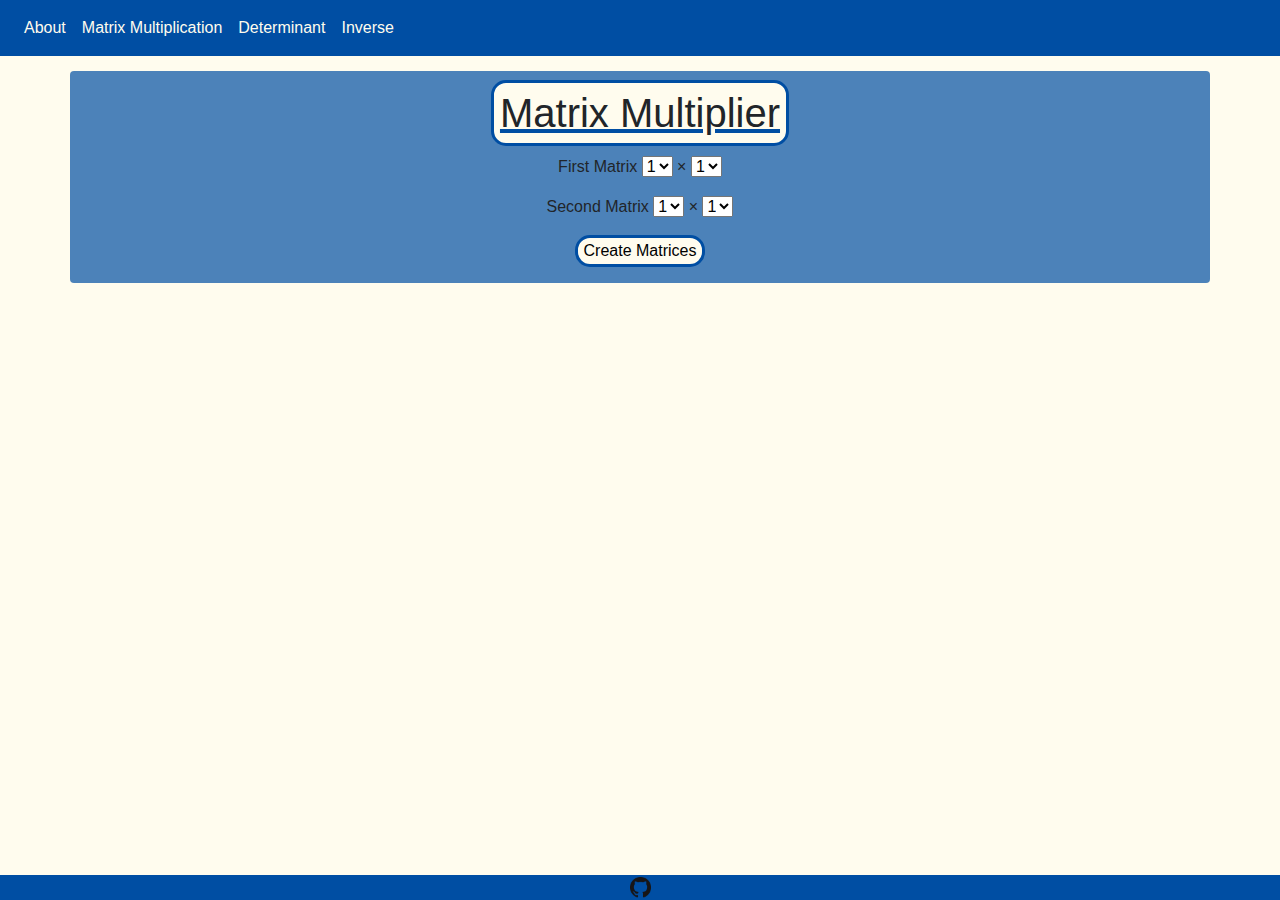
==== index.html @ 0bbd06d4 "Added Inverse Matrix page" ====
<!DOCTYPE html>
<html lang="en">
  <head>
      <meta charset="UTF-8">
      <title> Matrix Calculator </title>
      <link rel="stylesheet" href="https://stackpath.bootstrapcdn.com/bootstrap/4.3.1/css/bootstrap.min.css" integrity="sha384-ggOyR0iXCbMQv3Xipma34MD+dH/1fQ784/j6cY/iJTQUOhcWr7x9JvoRxT2MZw1T" crossorigin="anonymous">
      <link href="Css/matrixStyle.css" type="text/css" rel="stylesheet">
      <meta name="viewport" content="width=device-width, initial-scale=1, shrink-to-fit=no">
  </head>

<body class="d-flex flex-column">

  <main class="flex-fill">
<!-- Modal to display answer-->
    <div class="modal fade" id="answerModal" tabindex="-1" role="dialog" aria-labelledby="ModalCenterTitle" aria-hidden="true">
      <div class="modal-dialog modal-dialog-centered" role="document">
        <div class="modal-content">
          <div class="modal-body">
          </div>
          <div class="modal-footer">
            <button type="button" class="btn btn-default" data-dismiss="modal">Close</button>
          </div>
          </div>
        </div>
      </div>

<!-- Modal to display error-->
      <div class="modal fade" id="errorMsg" tabindex="-1" role="dialog" aria-labelledby="ModalCenterError" aria-hidden="true">
        <div class="modal-dialog modal-dialog-centered" role="document">
          <div class="modal-content">
            <div class="modal-body">
              Please Enter Only Numbers.
            </div>
            <div class="modal-footer">
              <button type="button" class="btn btn-default" data-dismiss="modal">Close</button>
            </div>
            </div>
          </div>
        </div>

<!-- Menu bar on top of the page-->
      <nav class="navbar navbar-expand-sm ">
        <ul class="navbar-nav">
            <li class="nav-item">
              <a class="nav-link" href="about.html">About</a>
            </li>
            <li class="nav-item">
              <a class="nav-link" href="index.html">Matrix Multiplication</a>
            </li>
            <li class="nav-item">
              <a class="nav-link" href="determinant.html">Determinant</a>
            </li>
            <li class="nav-item">
              <a class="nav-link" href="inverse.html">Inverse</a>
            </li>
          </ul>
        </nav>

    <div class="container mx-md-auto rounded">
      <div id="main" class="col-10 d-flex flex-column mx-auto">
            <h1 class="d-inline">Matrix Multiplier</h1>
            <p class="start">First Matrix <select id="row1" class="instantiate"></select> &times; <select id="col1" class="instantiate"></select></p>
            <p class="start">Second Matrix <select id="row2" class="instantiate"></select> &times; <select id="col2" class="instantiate"></select></p>
            <p> <button id="createButton"> Create Matrices </button> </p>
      </div>

    <div class="matrixContainer">
      <div id ="matrices">
        <table id="matrix1"></table>
        <table id="matrix2"></table>
      </div>
    </div>

      <div id="calcDiv"></div>
      <div id="answer"></div>

    </div>
  </main>

  <footer>
    <div class="d-flex justify-content-center">
      <a href="https://github.com/Benjamin-Pickers" target="_blank">
        <img src="pics/Github-logo.png" alt="Github" class="githubLink">
      </a>
     </div>
  </footer>

    <script src="https://code.jquery.com/jquery-3.3.1.slim.min.js" integrity="sha384-q8i/X+965DzO0rT7abK41JStQIAqVgRVzpbzo5smXKp4YfRvH+8abtTE1Pi6jizo" crossorigin="anonymous"></script>
    <script src="https://cdnjs.cloudflare.com/ajax/libs/popper.js/1.14.7/umd/popper.min.js" integrity="sha384-UO2eT0CpHqdSJQ6hJty5KVphtPhzWj9WO1clHTMGa3JDZwrnQq4sF86dIHNDz0W1" crossorigin="anonymous"></script>
    <script> window.jQuery || document.write('<script src="jquery-3.3.1.js"><\/script>') </script>
    <script src="https://stackpath.bootstrapcdn.com/bootstrap/4.3.1/js/bootstrap.min.js" integrity="sha384-JjSmVgyd0p3pXB1rRibZUAYoIIy6OrQ6VrjIEaFf/nJGzIxFDsf4x0xIM+B07jRM" crossorigin="anonymous"></script>
    <script src="JavaScript/matrixScript.js"></script>
</body>

</html>
---- Css/matrixStyle.css ----
/*rgb(255, 252, 238) cream colour
   rgb(0, 78, 163) darker blue
*/

body
{
  background-color: rgb(255, 252, 238);
}

.container
{
  background-color: rgba(0, 78, 163, 0.7);
}

h1
{
  padding: 6px;
  margin: 1% auto;
  border: 3px solid rgb(0, 78, 163);
  border-radius: 15px;
  background-color: rgb(255, 252, 238);
  text-decoration: underline solid rgb(0, 78, 163);
}

/*navbar and links*/
.navbar
{
  background-color: rgb(0, 78, 163);
  margin-bottom: 15px;
}

a
{
  color: rgb(255, 252, 238);
}

a:hover
{
  color: rgb(214, 221, 4);
}

/** Style for button to create matrices**/
#createButton
{
  border: 3px solid  rgb(0, 78, 163);
  border-radius: 15px;
  background-color: rgb(255, 252, 238);
}
#createButton:hover
{
  background-color: rgb(214, 221, 4);
}

#main
{
    text-align: center;
}

/*Style for matrices and their container*/
.matrixContainer
{
  position: relative;
 width: auto;
 display: flex;
 overflow: auto;
 justify-content: space-evenly safe;
 -webkit-overflow-scrolling: touch;
}

#matrices
{
  display: flex;
  justify-content: center;
  align-items: center;
  flex-wrap: nowrap;
  margin: 0 auto;
}

.styleMatrix
{
  padding: 2px;
  margin: 10px;
  flex: 0 0 auto;
}

/**Style for individual cells of the matrices**/
input[type="number"]
{
  text-align: center;
  font-family: monospace;
  border: solid 2px black;
  width: 55px;
  height: 25px;

}

input[type="number"]:hover
{
  background-color: #E9823E;
}

/*gets rid of selector arrows in input fields*/
input::-webkit-outer-spin-button,
input::-webkit-inner-spin-button {
    -webkit-appearance: none;
    margin: 0;
}

input[type="number"] {
  -moz-appearance: textfield;
}

/*Style for multiple and add zero buttons*/
#calcDiv
{
  display: flex;
  justify-content: center;
}

#calcButton
{
  border: 3px solid rgb(0, 78, 163);
  border-radius: 15px;
  background-color: rgb(255, 252, 238);
}

#calcButton:hover
{
  background-color:  rgb(214, 221, 4);
}

#addZero
{
  border: 3px solid  rgb(0, 78, 163);
  border-radius: 15px;
  background-color: rgb(255, 252, 238);
}

#addZero:hover
{
  background-color: rgb(214, 221, 4);
}

#clearCells
{
  border: 3px solid  rgb(0, 78, 163);
  border-radius: 15px;
  background-color: rgb(255, 252, 238);
}

#clearCells:hover
{
  background-color: rgb(214, 221, 4);
}


/*cells of the answer matrix*/
.answerCell
{
  border: solid 3px black;
  background-color: white;
  width: 50px;
  height: 20px;
  text-align: center;
}

/*for footer*/
body{min-height: 100vh;}

main{margin-bottom: 15px;}

footer
{
  width: 100%;
  background-color: rgb(0, 78, 163);
}

.githubLink
{
  width: 25px;
  height: 25px;
  padding: 2px;
}
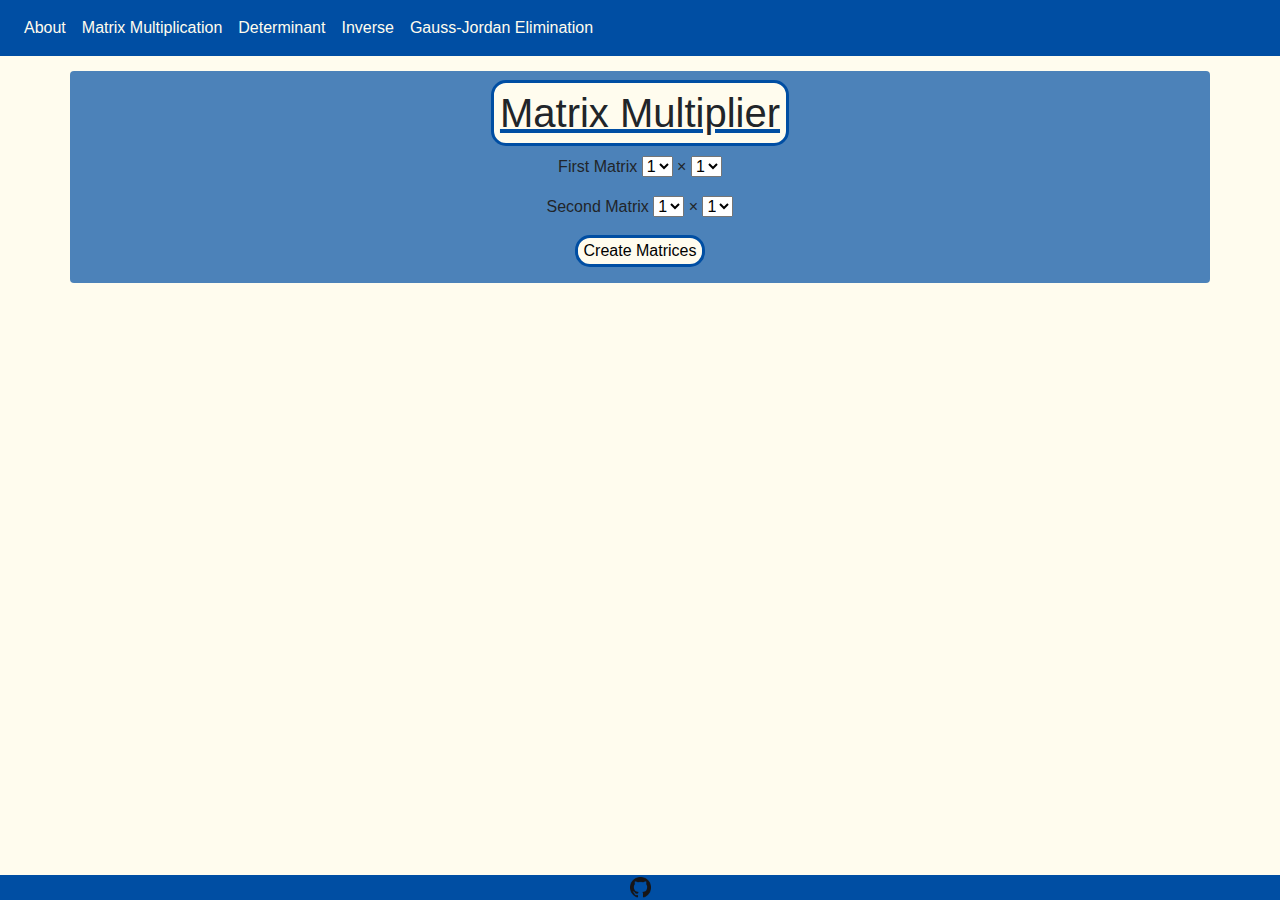
==== commit cb325c6a: "Fixed clear button leaving blank spaces" ====
--- a/index.html
+++ b/index.html
@@ -1,11 +1,14 @@
 <!DOCTYPE html>
 <html lang="en">
   <head>
-      <meta charset="UTF-8">
-      <title> Matrix Calculator </title>
-      <link rel="stylesheet" href="https://stackpath.bootstrapcdn.com/bootstrap/4.3.1/css/bootstrap.min.css" integrity="sha384-ggOyR0iXCbMQv3Xipma34MD+dH/1fQ784/j6cY/iJTQUOhcWr7x9JvoRxT2MZw1T" crossorigin="anonymous">
-      <link href="Css/matrixStyle.css" type="text/css" rel="stylesheet">
-      <meta name="viewport" content="width=device-width, initial-scale=1, shrink-to-fit=no">
+      <meta charset="UTF-8"/>
+      <title> Matrix Multiplication Calculator </title>
+      <meta name="title" content="Matrix Multiplication Calculator"/>
+      <meta name="keywords" content="Matrix multiplication, matrix calculator, matrices calculator, online, free"/>
+      <meta name="description" content="Matrix Multiplication calculator. Create up to a 6x6 matrix and perform multiplication between two matrices."/>
+      <link rel="stylesheet" href="https://stackpath.bootstrapcdn.com/bootstrap/4.3.1/css/bootstrap.min.css" integrity="sha384-ggOyR0iXCbMQv3Xipma34MD+dH/1fQ784/j6cY/iJTQUOhcWr7x9JvoRxT2MZw1T" crossorigin="anonymous"/>
+      <link href="Css/matrixStyle.css" type="text/css" rel="stylesheet"/>
+      <meta name="viewport" content="width=device-width, initial-scale=1, shrink-to-fit=no"/>
   </head>
 
 <body class="d-flex flex-column">
@@ -38,8 +41,16 @@
           </div>
         </div>
 
-<!-- Menu bar on top of the page-->
-      <nav class="navbar navbar-expand-sm ">
+    <!-- Menu bar on top of the page-->
+    <nav class="navbar navbar-expand-lg">
+      <button class="navbar-toggler" type="button" data-trigger="#mainNav">
+        <img src="pics/toggle.png" alt="toggle" class="toggle-button">
+      </button>
+
+      <div class="navbar-collapse" id="mainNav">
+        <div class="offcanvas-header mt-3">
+          <button class="btn btn-outline-danger btn-close close-toggle"> &times Close </button>
+        </div>
         <ul class="navbar-nav">
             <li class="nav-item">
               <a class="nav-link" href="about.html">About</a>
@@ -53,8 +64,12 @@
             <li class="nav-item">
               <a class="nav-link" href="inverse.html">Inverse</a>
             </li>
-          </ul>
-        </nav>
+            <li class="nav-item">
+              <a class="nav-link" href="gjElimination.html">Gauss-Jordan Elimination</a>
+            </li>
+        </ul>
+      </div>
+    </nav>
 
     <div class="container mx-md-auto rounded">
       <div id="main" class="col-10 d-flex flex-column mx-auto">
@@ -89,7 +104,9 @@
     <script src="https://cdnjs.cloudflare.com/ajax/libs/popper.js/1.14.7/umd/popper.min.js" integrity="sha384-UO2eT0CpHqdSJQ6hJty5KVphtPhzWj9WO1clHTMGa3JDZwrnQq4sF86dIHNDz0W1" crossorigin="anonymous"></script>
     <script> window.jQuery || document.write('<script src="jquery-3.3.1.js"><\/script>') </script>
     <script src="https://stackpath.bootstrapcdn.com/bootstrap/4.3.1/js/bootstrap.min.js" integrity="sha384-JjSmVgyd0p3pXB1rRibZUAYoIIy6OrQ6VrjIEaFf/nJGzIxFDsf4x0xIM+B07jRM" crossorigin="anonymous"></script>
+    <script src="JavaScript/matrixFunctions.js"></script>
     <script src="JavaScript/matrixScript.js"></script>
+    <script src="JavaScript/navigateWithArrowKeys.js"></script>
 </body>
 
 </html>
--- a/Css/matrixStyle.css
+++ b/Css/matrixStyle.css
@@ -37,6 +37,47 @@
 a:hover
 {
   color: rgb(214, 221, 4);
+}
+
+.toggle-button
+{
+  width: 25px;
+  height: 25px;
+  padding: 2px;
+}
+
+.close-toggle
+{
+  float: right;
+  margin-right: 10px;
+}
+
+.offcanvas-header{ display:none; }
+
+@media (max-width: 992px)
+{
+  .offcanvas-header{ display:block; }
+  .navbar-collapse
+  {
+    position: fixed;
+    z-index: 100;
+    top:0;
+    right: 0;
+    left: 100%;
+    width: 100%;
+    height: 100%
+    padding-right: 1rem;
+    padding-left: 1rem;
+    overflow-y: auto;
+    visibility: hidden;
+    background-color: black;
+    transition: visibility .2s ease-in-out, -webkit-transform .2s ease-in-out;
+  }
+  .navbar-collapse.show
+  {
+    visibility: visible;
+    transform: translateX(-100%);
+  }
 }
 
 /** Style for button to create matrices**/
@@ -84,7 +125,7 @@
 }
 
 /**Style for individual cells of the matrices**/
-input[type="number"]
+.inputCells
 {
   text-align: center;
   font-family: monospace;
@@ -94,7 +135,7 @@
 
 }
 
-input[type="number"]:hover
+.inputCells:focus
 {
   background-color: #E9823E;
 }
@@ -106,11 +147,12 @@
     margin: 0;
 }
 
-input[type="number"] {
+.inputCells
+{
   -moz-appearance: textfield;
 }
 
-/*Style for multiple and add zero buttons*/
+/*Style for calculate, add zero and clear cells buttons*/
 #calcDiv
 {
   display: flex;
